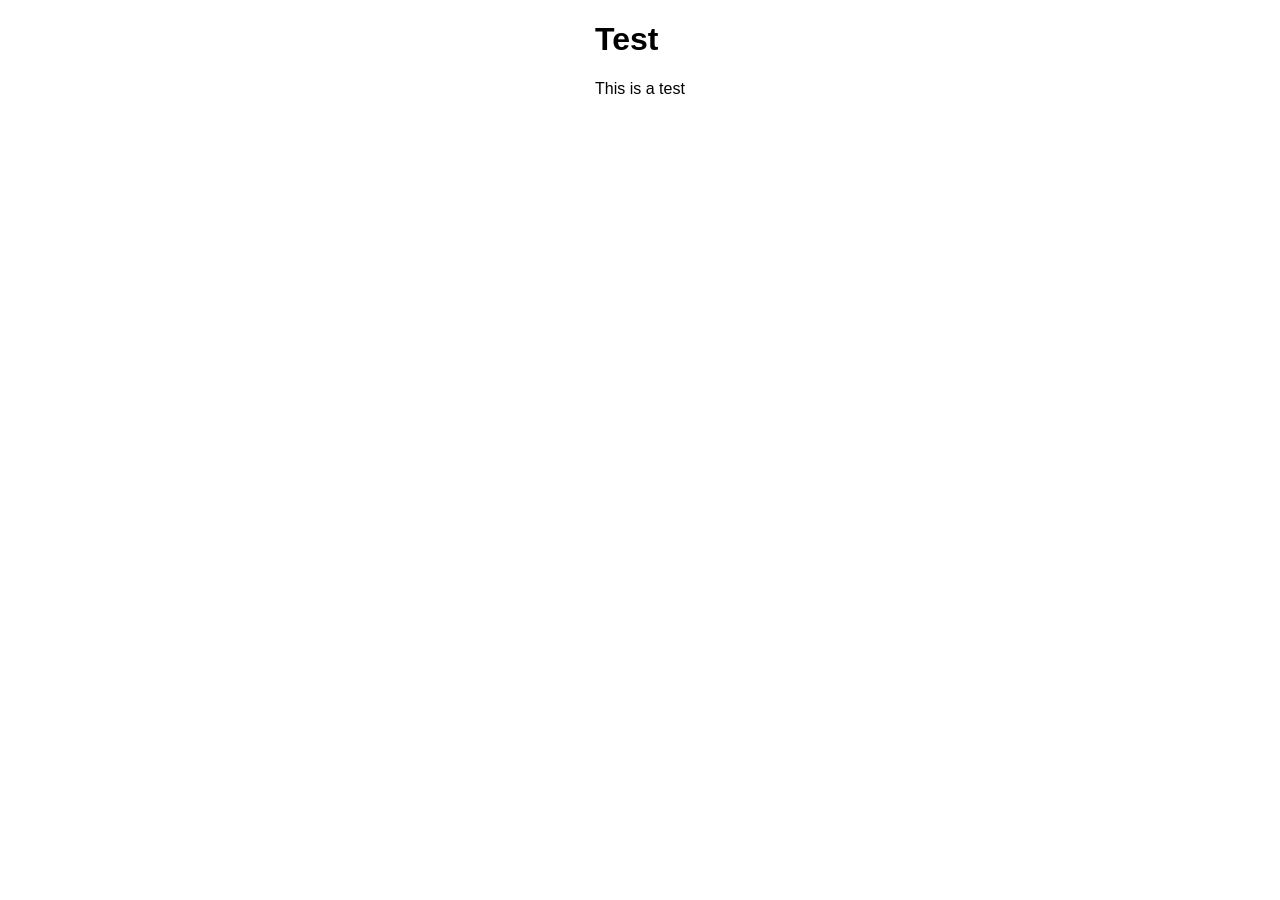
==== single-HTTP/index.html @ a530e6fd "Add main id to body tag" ====
<!DOCTYPE html>
<html>
	<head>
		<title>Test</title>
		<meta charset="utf-8"></meta>
		<link rel="stylesheet" href="index.css"></link>
	</head>
	<body id="main">
		<div>
			<h1>Test</h1>
			<p>This is a test</p>
		</div>
	</body>
</html>
---- single-HTTP/index.css ----
body {
	margin           : 0px;
    font-family      : Arial, Helvetica, sans-serif;
    font-size        : medium;
}

label {
	font-weight : bold;
    font-size: large;
}

#main {
	display: flex;
  	justify-content: center;
}
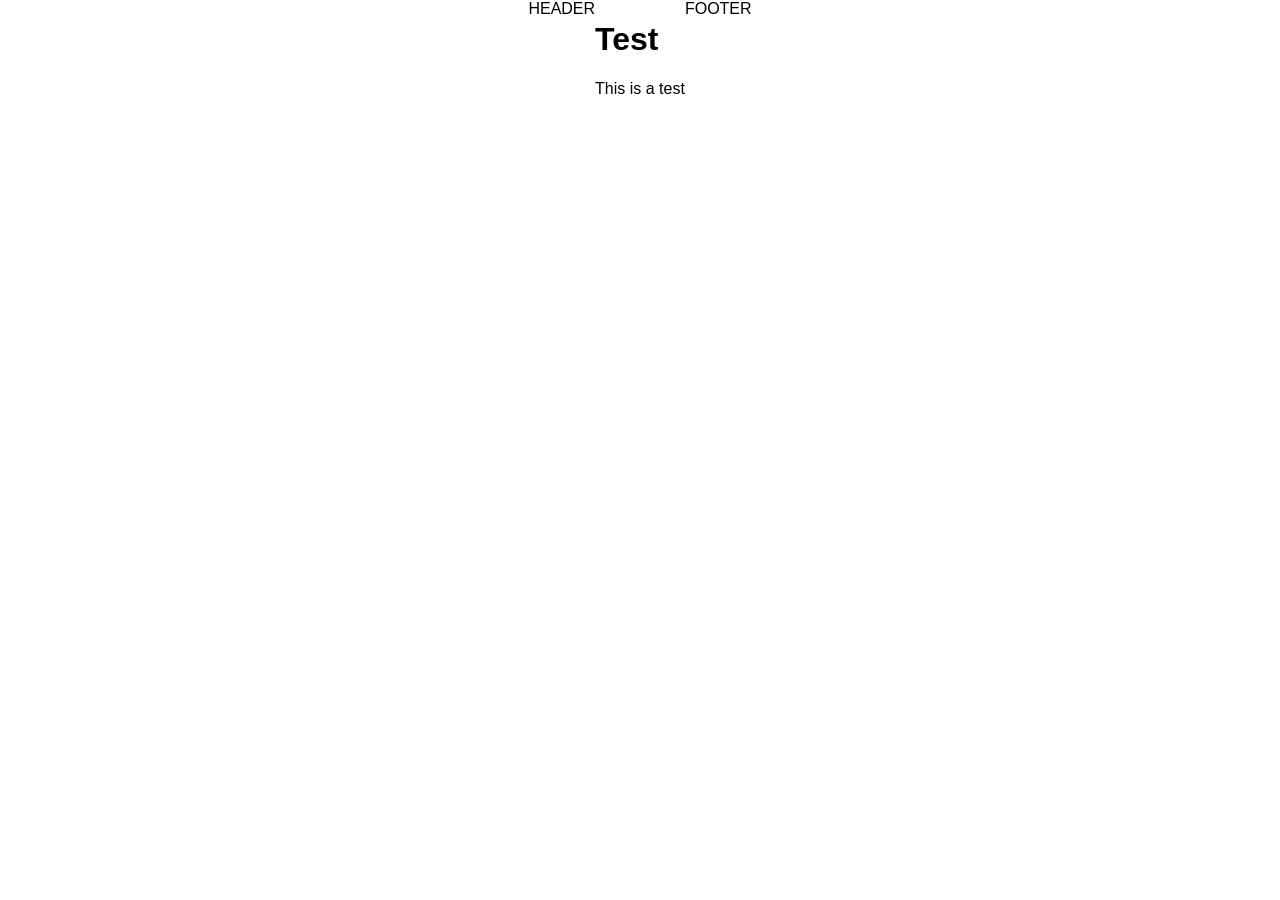
==== commit d6c0bbd8: "Add header and footer field" ====
--- a/single-HTTP/index.html
+++ b/single-HTTP/index.html
@@ -5,10 +5,12 @@
 		<meta charset="utf-8"></meta>
 		<link rel="stylesheet" href="index.css"></link>
 	</head>
+	<header>HEADER</header>
 	<body id="main">
 		<div>
 			<h1>Test</h1>
 			<p>This is a test</p>
 		</div>
 	</body>
+	<footer>FOOTER</footer>
 </html>
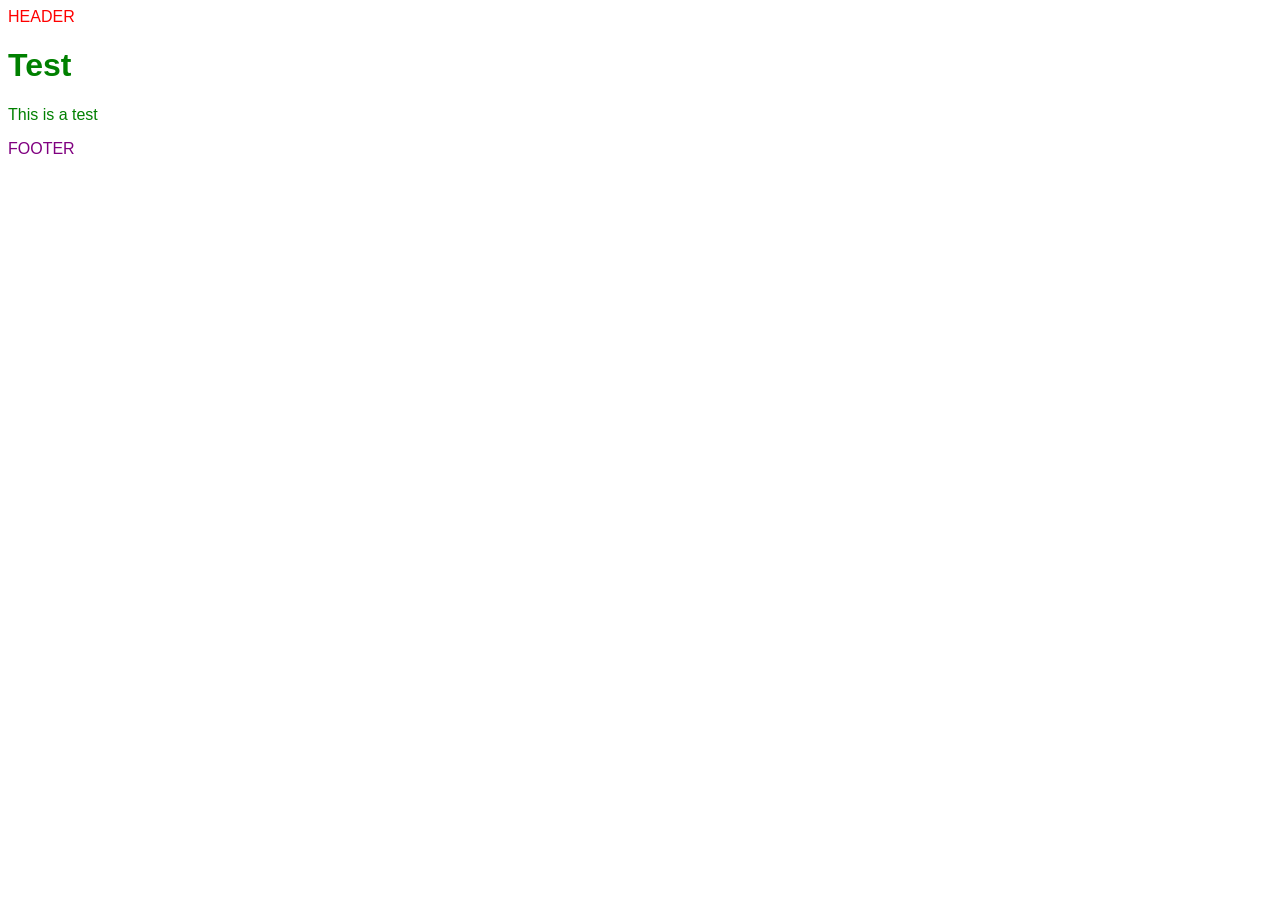
==== commit 0b8979d4: "Add behaviour.js script" ====
--- a/single-HTTP/index.html
+++ b/single-HTTP/index.html
@@ -4,6 +4,7 @@
 		<title>Test</title>
 		<meta charset="utf-8"></meta>
 		<link rel="stylesheet" href="index.css"></link>
+		<script src="behaviour.js"></script>
 	</head>
 	<header>HEADER</header>
 	<body id="main">
--- a/single-HTTP/index.css
+++ b/single-HTTP/index.css
@@ -1,15 +1,29 @@
+html {
+  font-family: Arial, Helvetica, sans-serif;
+  font-size: medium;
+}
+
+header {
+  color: red;
+}
+
 body {
-	margin           : 0px;
-    font-family      : Arial, Helvetica, sans-serif;
-    font-size        : medium;
+  color: green;
+}
+
+footer {
+  color: purple;
 }
 
 label {
-	font-weight : bold;
-    font-size: large;
+	font-weight: bold;
+  font-size: large;
 }
 
 #main {
-	display: flex;
-  	justify-content: center;
-}+	/*display: flex;*/
+  /*justify-content: center;*/
+  /*left and transform*/
+  /*Top and transform*/
+  /*Absolute thing*/
+}
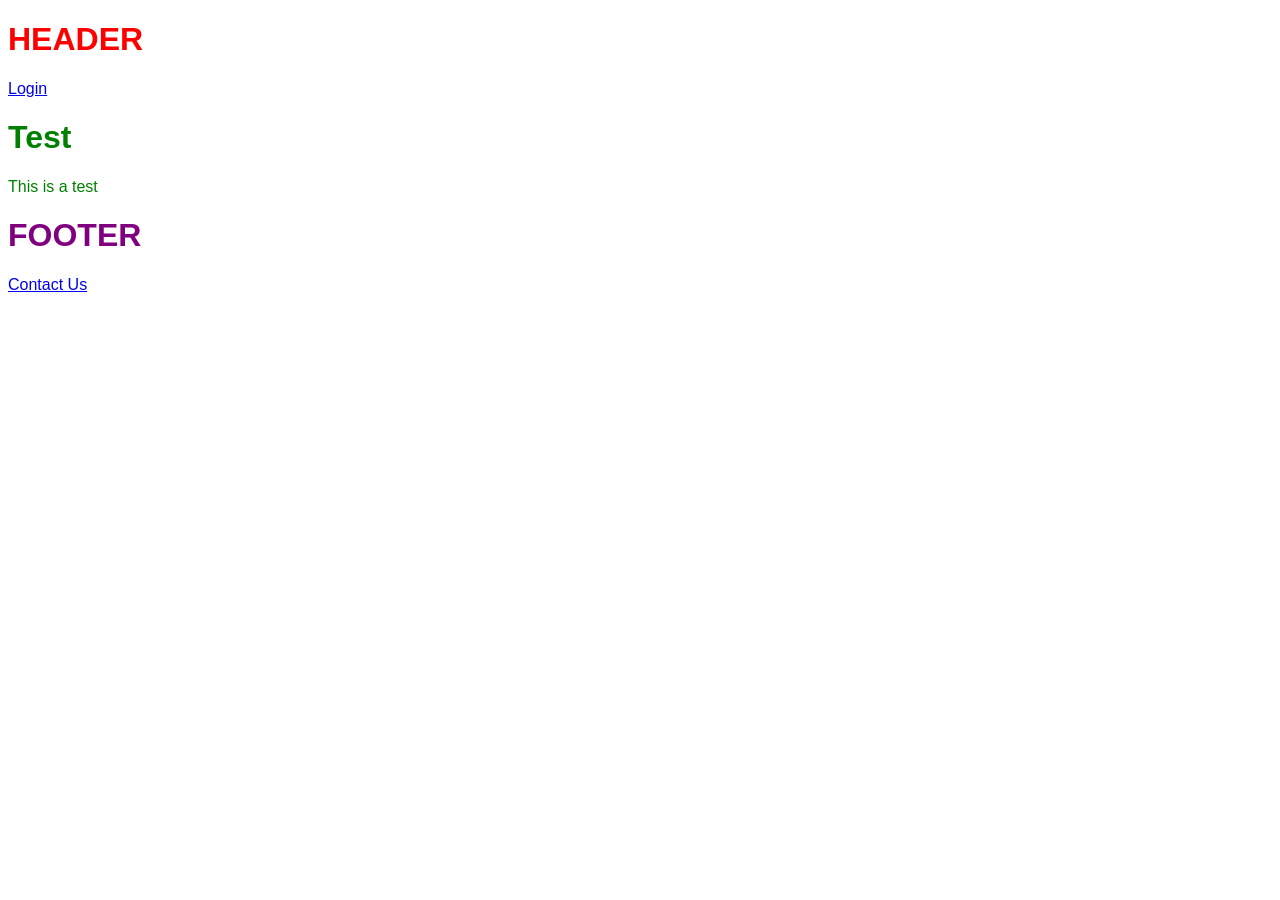
==== commit 42932b77: "Add header and footer links" ====
--- a/single-HTTP/index.html
+++ b/single-HTTP/index.html
@@ -6,12 +6,18 @@
 		<link rel="stylesheet" href="index.css"></link>
 		<script src="behaviour.js"></script>
 	</head>
-	<header>HEADER</header>
+	<header>
+		<h1>HEADER</h1>
+		<a href="login.php">Login</a>
+	</header>
 	<body id="main">
 		<div>
 			<h1>Test</h1>
 			<p>This is a test</p>
 		</div>
 	</body>
-	<footer>FOOTER</footer>
+	<footer>
+		<h1>FOOTER</h1>
+		<a href="contact-us.html">Contact Us</a>
+	</footer>
 </html>
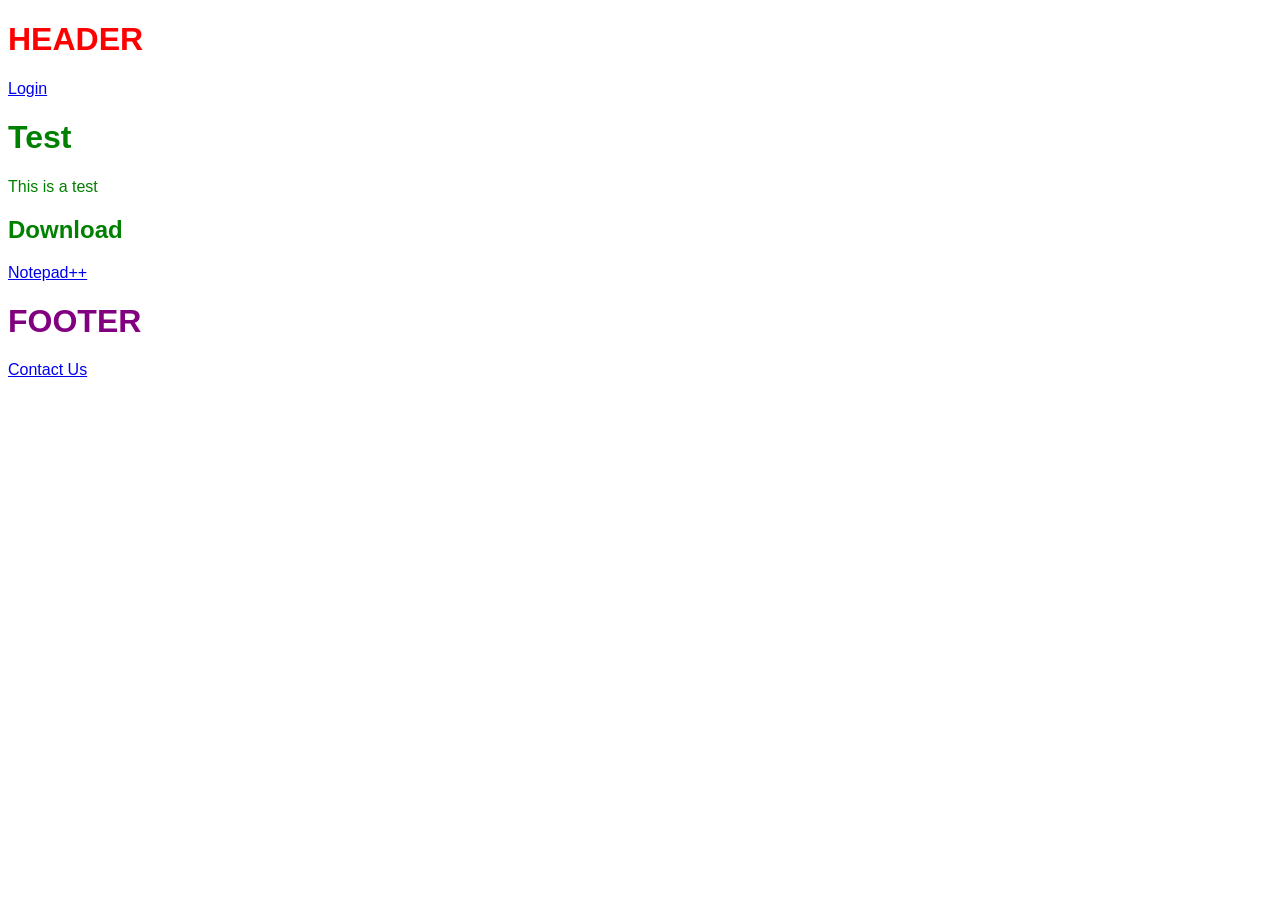
==== commit fca29a9b: "Add download link" ====
--- a/single-HTTP/index.html
+++ b/single-HTTP/index.html
@@ -15,9 +15,13 @@
 			<h1>Test</h1>
 			<p>This is a test</p>
 		</div>
+		<div>
+			<h2>Download</h2>
+			<a href="downloads/npp.exe">Notepad++</a>
+		</div>
 	</body>
 	<footer>
 		<h1>FOOTER</h1>
-		<a href="contact-us.html">Contact Us</a>
+		<a href="contact.html">Contact Us</a>
 	</footer>
 </html>
